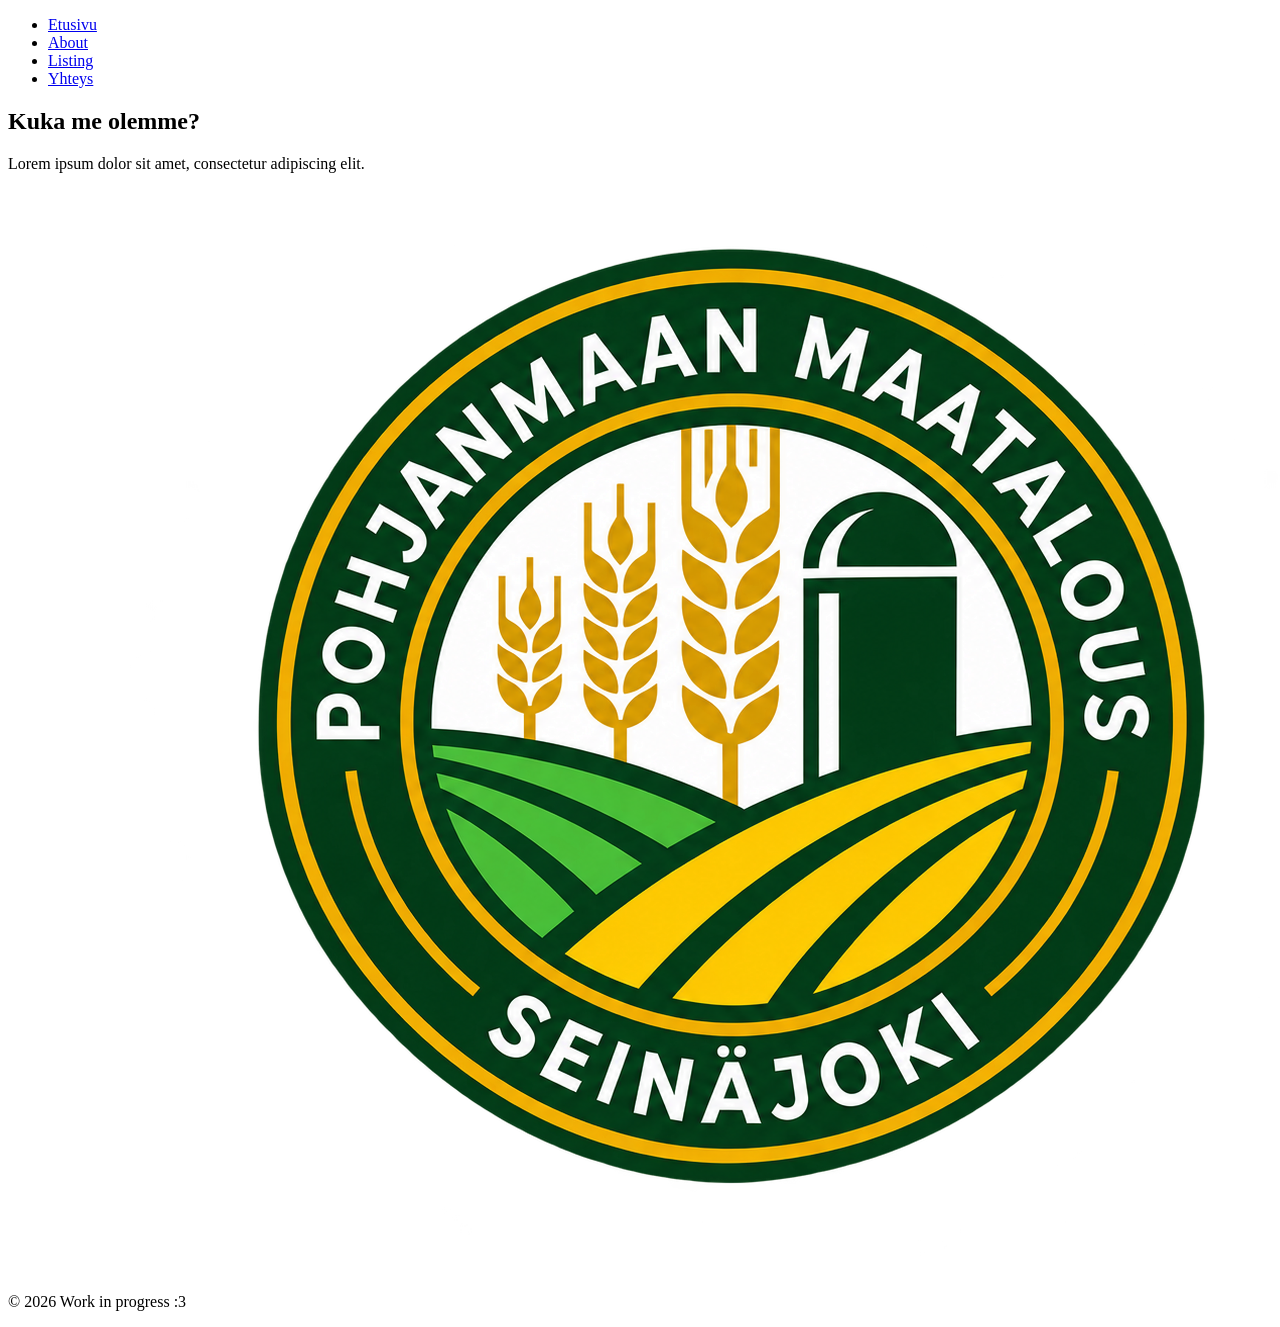
==== about.html @ 5886ab64 "Lisää E1 sivut, plan.md ja logo" ====
<!DOCTYPE html>
<html lang="fi">
<head>
    <meta charset="UTF-8">
    <meta name="viewport" content="width=device-width, initial-scale=1.0">
    <title>About</title>
</head>
<body>
        <nav>
        <ul>
            <li>  <a href="index.html"> Etusivu</a> </li>
            <li>  <a href="about.html"> About </a> </li>
            <li>  <a href="listing.html"> Listing </a> </li>
            <li>  <a href="contact.html"> Yhteys </a> </li>
        </ul>
    </nav>

    <main>
            <h2>Kuka me olemme?</h2>
            <p>Lorem ipsum dolor sit amet, consectetur adipiscing elit.</p>
            <img src="images/logo.png" alt="Yrityksen logo">
        </main>

        <footer>
            <p>&copy; 2026 Work in progress :3 </p>
        </footer>
</body>
</html>
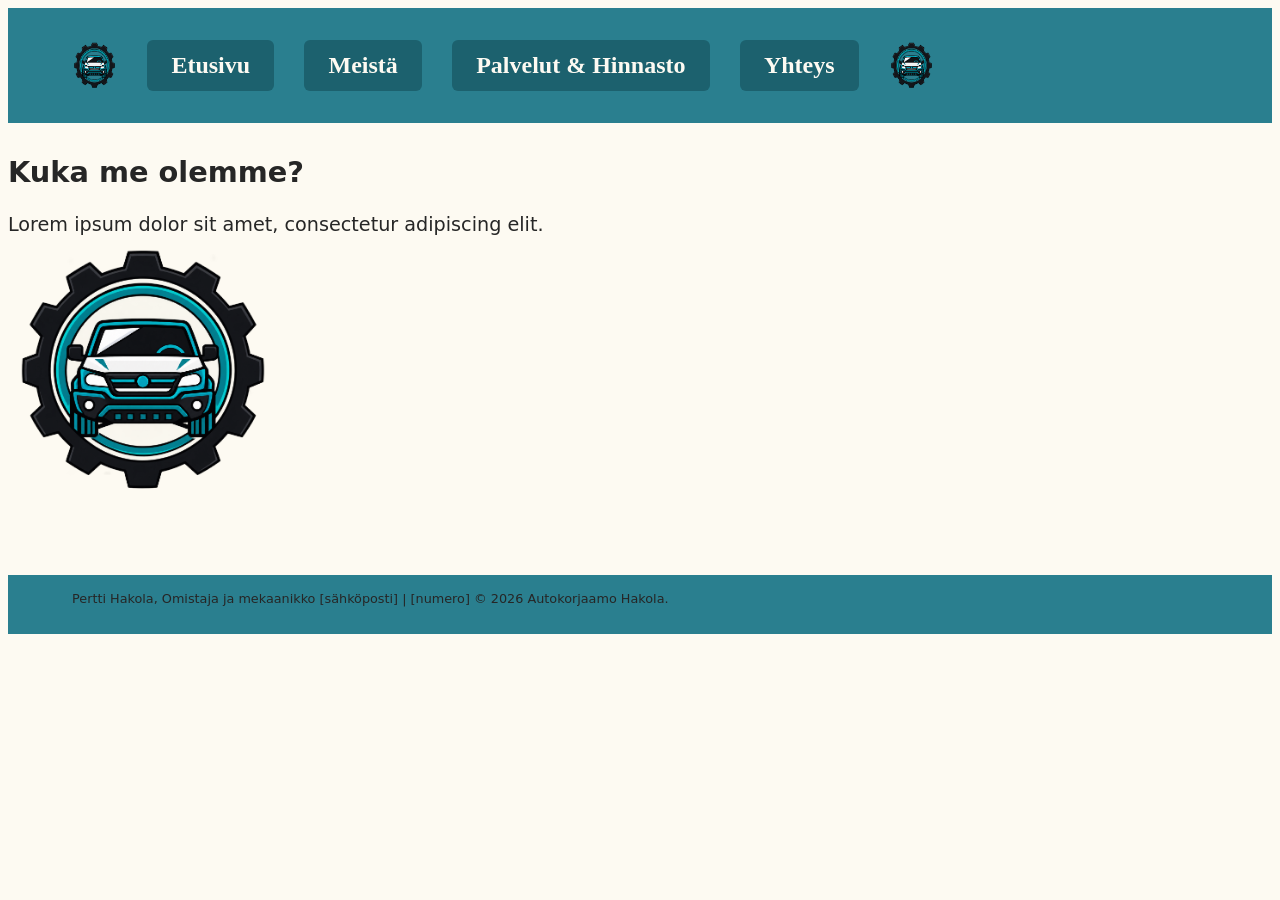
==== commit 485a4d6b: "Viime commit oli väärin, ja ja nyt olen lisännyt kaikki sivut. Jäljellä on enää sisällön työstäminen" ====
--- a/about.html
+++ b/about.html
@@ -3,17 +3,22 @@
 <head>
     <meta charset="UTF-8">
     <meta name="viewport" content="width=device-width, initial-scale=1.0">
+    <link rel="stylesheet" href="style.css">
     <title>About</title>
 </head>
 <body>
-        <nav>
+    <header>
+      <nav>
         <ul>
-            <li>  <a href="index.html"> Etusivu</a> </li>
-            <li>  <a href="about.html"> About </a> </li>
-            <li>  <a href="listing.html"> Listing </a> </li>
-            <li>  <a href="contact.html"> Yhteys </a> </li>
+          <img src="images/logo.png" alt="Yrityksen logo">
+          <li><a href="index.html">Etusivu</a></li>
+          <li><a href="about.html">Meistä</a></li>
+          <li><a href="listing.html">Palvelut & Hinnasto</a></li>
+          <li><a href="contact.html">Yhteys</a></li>
+          <img src="images/logo.png" alt="Yrityksen logo">
         </ul>
-    </nav>
+      </nav>
+    </header>
 
     <main>
             <h2>Kuka me olemme?</h2>
@@ -22,7 +27,12 @@
         </main>
 
         <footer>
-            <p>&copy; 2026 Work in progress :3 </p>
+            <p>
+                
+                Pertti Hakola, Omistaja ja mekaanikko
+                [sähköposti] | [numero]
+                &copy; 2026 Autokorjaamo Hakola.
+            </p>
         </footer>
 </body>
 </html>
--- a/style.css
+++ b/style.css
@@ -0,0 +1,72 @@
+:root {
+    --brand: #2a7f8f;
+    --bg: #fdfaf2;
+    --text: #262626;
+    --font-heading: Georgia, serif;
+    --font-text: system-ui, sans-serif;
+}
+
+body {
+  background-color: var(--bg); 
+  color: var(--text); 
+  font-family: var(--font-text);
+  img { max-width: 30vh; height: auto; }      
+}
+
+nav ul {
+  display: flex;
+  flex-wrap: wrap;
+  gap: 1.9rem;
+  list-style: none;
+  padding: 0; 
+  font-family: var(--font-heading)
+}
+
+header {
+    background-color: var(--brand);
+    min-height: 3vh; 
+    padding: 1rem 4rem;
+    img { max-width: 5vh; height: auto; } ;
+}
+
+nav a {
+    color: #fdfaf2;
+    text-decoration: none;
+    font-size: 1.5rem;
+
+    display: inline-block; 
+    padding: 0.75rem 1.5rem;
+
+    background-color: #1c616e;                         
+    text-decoration: none;
+    font-weight: 700;
+
+    border-radius: 6px;
+    transition: background-color 0.2s;
+}
+
+nav a:hover {
+  background-color: #184f5a;
+}
+
+p{
+    margin: 0rem 0rem 0rem 0rem;
+}
+
+main{
+    font-size: 1.2rem;
+    margin: 2rem 0rem 4rem 0rem;
+}
+
+
+
+footer {
+    background-color: var(--brand);
+    min-height: 3vh; 
+    padding: 1rem 4rem;
+    img { max-width: 2vh; height: auto; } ; 
+    color: var(--text); 
+    font-size: 0.8rem;
+    font-family: var(--font-text);
+    img { max-width: 30vh; height: auto; }
+}
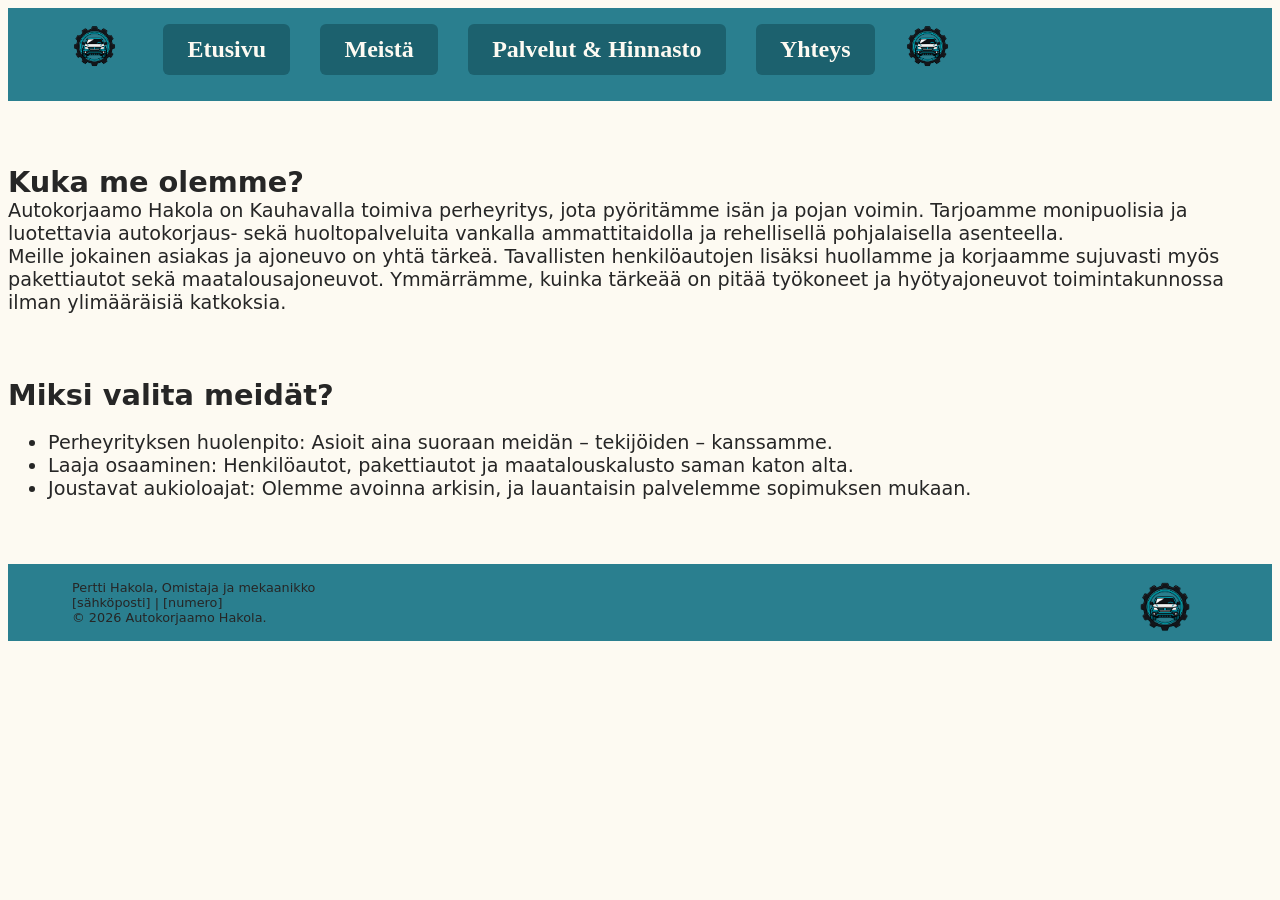
==== commit 0695cef6: "uusin tarkistettu versio" ====
--- a/about.html
+++ b/about.html
@@ -4,7 +4,7 @@
     <meta charset="UTF-8">
     <meta name="viewport" content="width=device-width, initial-scale=1.0">
     <link rel="stylesheet" href="style.css">
-    <title>About</title>
+    <title>Meistä</title>
 </head>
 <body>
     <header>
@@ -22,17 +22,22 @@
 
     <main>
             <h2>Kuka me olemme?</h2>
-            <p>Lorem ipsum dolor sit amet, consectetur adipiscing elit.</p>
-            <img src="images/logo.png" alt="Yrityksen logo">
-        </main>
+            <p>Autokorjaamo Hakola on Kauhavalla toimiva perheyritys, jota pyöritämme isän ja pojan voimin. Tarjoamme monipuolisia ja luotettavia autokorjaus- sekä huoltopalveluita vankalla ammattitaidolla ja rehellisellä pohjalaisella asenteella.</p>
+            <p>Meille jokainen asiakas ja ajoneuvo on yhtä tärkeä. Tavallisten henkilöautojen lisäksi huollamme ja korjaamme sujuvasti myös pakettiautot sekä maatalousajoneuvot. Ymmärrämme, kuinka tärkeää on pitää työkoneet ja hyötyajoneuvot toimintakunnossa ilman ylimääräisiä katkoksia.</p>
+            <h2> Miksi valita meidät?</h2>
+            <ul>
+                <li>Perheyrityksen huolenpito: Asioit aina suoraan meidän – tekijöiden – kanssamme.</li>
+                <li>Laaja osaaminen: Henkilöautot, pakettiautot ja maatalouskalusto saman katon alta.</li>
+                <li>Joustavat aukioloajat: Olemme avoinna arkisin, ja lauantaisin palvelemme sopimuksen mukaan.</li>
+            </ul>
+  </tbody>
+
+    </main>
 
         <footer>
-            <p>
-                
-                Pertti Hakola, Omistaja ja mekaanikko
-                [sähköposti] | [numero]
-                &copy; 2026 Autokorjaamo Hakola.
-            </p>
+            <div>Pertti Hakola, Omistaja ja mekaanikko <img src="images/logo.png" alt="Yrityksen logo"></div>
+            <div>[sähköposti] | [numero]  </div>
+            <div>&copy; 2026 Autokorjaamo Hakola.</div>
         </footer>
 </body>
 </html>
--- a/style.css
+++ b/style.css
@@ -15,27 +15,29 @@
 
 nav ul {
   display: flex;
-  flex-wrap: wrap;
-  gap: 1.9rem;
+  flex-wrap: column;
+  gap: 0.75rem;
   list-style: none;
-  padding: 0; 
+  padding: 0;
+  margin: 0; 
   font-family: var(--font-heading)
 }
 
 header {
     background-color: var(--brand);
     min-height: 3vh; 
-    padding: 1rem 4rem;
-    img { max-width: 5vh; height: auto; } ;
+    padding: 1rem;
+    img { max-width: 5vh; height: auto; }
 }
 
 nav a {
     color: #fdfaf2;
     text-decoration: none;
-    font-size: 1.5rem;
+    font-size: 1.1rem;
 
-    display: inline-block; 
+    display: block; 
     padding: 0.75rem 1.5rem;
+    text-align: center;
 
     background-color: #1c616e;                         
     text-decoration: none;
@@ -44,6 +46,45 @@
     border-radius: 6px;
     transition: background-color 0.2s;
 }
+
+form{
+  display: flex;
+  flex-wrap: column;
+  gap: 0.75rem;
+  padding: 0;
+  margin: 0; 
+  font-family: var(--font-text);
+  background-color: var(--brand);
+  color: var(--bg)
+
+}
+
+@media (min-width: 48rem) {
+header {
+    padding: 1rem 4rem; 
+  }
+
+nav ul {
+    flex-direction: row; 
+    flex-wrap: wrap;
+    gap: 1.9rem;
+  }
+
+nav a {
+    display: inline-block; 
+    font-size: 1.5rem; 
+    padding: 0.75rem 1.5rem;
+  }
+}
+
+form{
+  gap: 1.9rem;
+  list-style: none;
+  padding: 1rem 4rem; 
+  margin: 1rem 4rem; 
+
+}
+
 
 nav a:hover {
   background-color: #184f5a;
@@ -55,9 +96,22 @@
 
 main{
     font-size: 1.2rem;
-    margin: 2rem 0rem 4rem 0rem;
+    margin: 2rem 0rem 4rem 0rem; 
 }
 
+h2 {margin: 4rem 0rem 0rem 0rem;
+
+}
+    
+nav img {
+  img { max-width: 5vh; height: auto;} ;
+}
+
+img{
+    float: right;            
+    width: 12rem;           
+    margin: 0 1rem 1rem 0;
+}
 
 
 footer {
@@ -68,5 +122,23 @@
     color: var(--text); 
     font-size: 0.8rem;
     font-family: var(--font-text);
-    img { max-width: 30vh; height: auto; }
+    img { max-width: 6vh; height: auto; } ;
+}
+
+
+table{
+    background-color: var(--brand);
+    color: var(--bg);
+    margin: 20px 0;
+    border-collapse: collapse;
+}
+th, td {
+  padding: 12px 15px;
+  text-align: left;
+  border-bottom: 1px solid var(--bg);
+}
+
+th {
+    background-color: #1c616e;
+    color: var(--bg);
 }
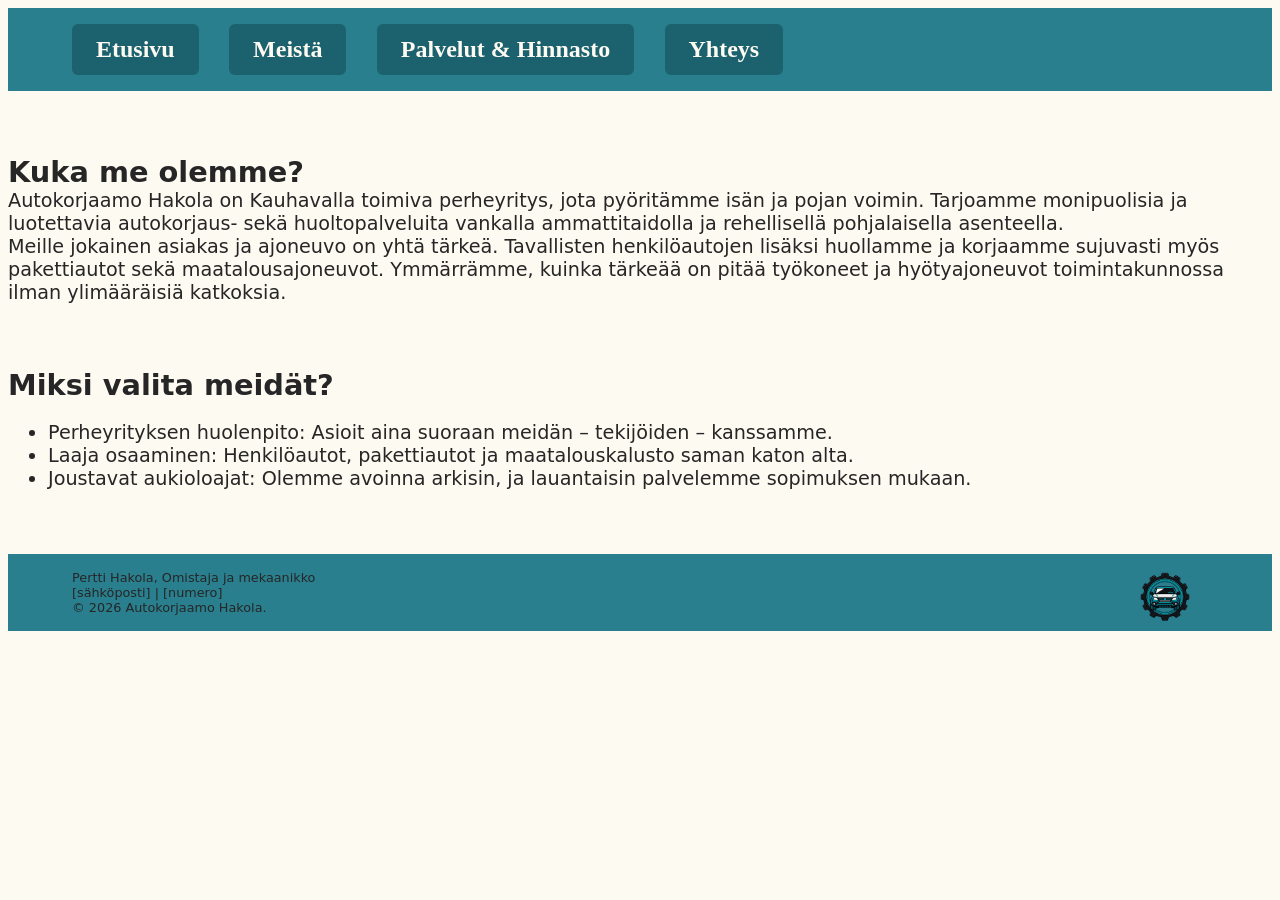
==== commit 1e236f5c: "Lähetyslomakkeen oikea näyttö." ====
--- a/about.html
+++ b/about.html
@@ -10,12 +10,12 @@
     <header>
       <nav>
         <ul>
-          <img src="images/logo.png" alt="Yrityksen logo">
+          
           <li><a href="index.html">Etusivu</a></li>
           <li><a href="about.html">Meistä</a></li>
           <li><a href="listing.html">Palvelut & Hinnasto</a></li>
           <li><a href="contact.html">Yhteys</a></li>
-          <img src="images/logo.png" alt="Yrityksen logo">
+          
         </ul>
       </nav>
     </header>
--- a/style.css
+++ b/style.css
@@ -13,30 +13,32 @@
   img { max-width: 30vh; height: auto; }      
 }
 
+header {
+    background-color: var(--brand);
+    max-width: 100%;
+    height: auto;
+    img { max-width: 5%; height: auto; }
+}
+
+
 nav ul {
   display: flex;
-  flex-wrap: column;
-  gap: 0.75rem;
+  flex-direction: column;
+  gap: 0.5rem;
   list-style: none;
   padding: 0;
   margin: 0; 
   font-family: var(--font-heading)
 }
 
-header {
-    background-color: var(--brand);
-    min-height: 3vh; 
-    padding: 1rem;
-    img { max-width: 5vh; height: auto; }
-}
 
 nav a {
     color: #fdfaf2;
     text-decoration: none;
-    font-size: 1.1rem;
+    font-size: 1rem;
 
     display: block; 
-    padding: 0.75rem 1.5rem;
+    padding: 0.6rem 0.8rem;
     text-align: center;
 
     background-color: #1c616e;                         
@@ -49,10 +51,13 @@
 
 form{
   display: flex;
-  flex-wrap: column;
+  flex-direction: column;
   gap: 0.75rem;
-  padding: 0;
-  margin: 0; 
+  width: 100%;
+  max-width: 100%;
+  box-sizing: border-box;
+  padding: 0rem;
+  margin: 0 auto; 
   font-family: var(--font-text);
   background-color: var(--brand);
   color: var(--bg)
@@ -80,8 +85,8 @@
 form{
   gap: 1.9rem;
   list-style: none;
-  padding: 1rem 4rem; 
-  margin: 1rem 4rem; 
+  padding: 0rem; 
+  margin: 0rem; 
 
 }
 
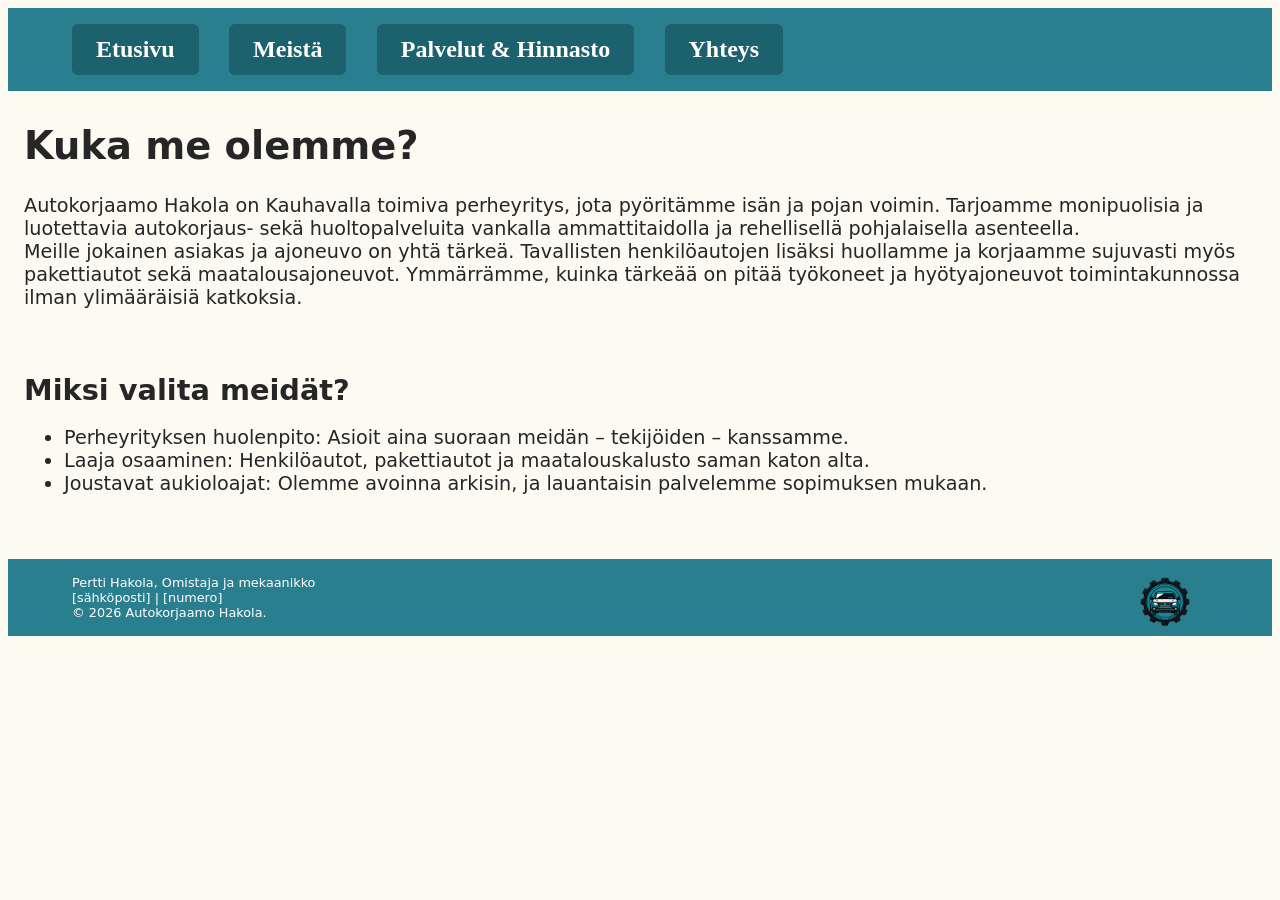
==== commit 8066d7ed: "mukautti tehtävän tehtävän E2 olosuhteisiin" ====
--- a/about.html
+++ b/about.html
@@ -21,7 +21,7 @@
     </header>
 
     <main>
-            <h2>Kuka me olemme?</h2>
+            <h1>Kuka me olemme?</h1>
             <p>Autokorjaamo Hakola on Kauhavalla toimiva perheyritys, jota pyöritämme isän ja pojan voimin. Tarjoamme monipuolisia ja luotettavia autokorjaus- sekä huoltopalveluita vankalla ammattitaidolla ja rehellisellä pohjalaisella asenteella.</p>
             <p>Meille jokainen asiakas ja ajoneuvo on yhtä tärkeä. Tavallisten henkilöautojen lisäksi huollamme ja korjaamme sujuvasti myös pakettiautot sekä maatalousajoneuvot. Ymmärrämme, kuinka tärkeää on pitää työkoneet ja hyötyajoneuvot toimintakunnossa ilman ylimääräisiä katkoksia.</p>
             <h2> Miksi valita meidät?</h2>
--- a/style.css
+++ b/style.css
@@ -1,10 +1,30 @@
 :root {
+    color-scheme: light dark;
     --brand: #2a7f8f;
+    --on-brand: #ffffff;
     --bg: #fdfaf2;
     --text: #262626;
+    --cont1: #1c616e;
+    --cont2 : #184f5a ;
     --font-heading: Georgia, serif;
     --font-text: system-ui, sans-serif;
+    --space-s: 0.5rem;
+    --space-m: 1rem;
+    --space-l: 2rem;
+    --space-xl: 4rem;
 }
+@media (prefers-color-scheme: dark) {
+  :root {
+    --brand: #195f70;
+    --on-brand: #ffffff;
+    --bg: #262626;
+    --text: #fdfaf2;
+    --cont1: #1e7586;
+    --cont2: #1c6675;
+  }
+}
+
+* { box-sizing: border-box; }
 
 body {
   background-color: var(--bg); 
@@ -15,6 +35,7 @@
 
 header {
     background-color: var(--brand);
+    color: var(--on-brand);
     max-width: 100%;
     height: auto;
     img { max-width: 5%; height: auto; }
@@ -24,7 +45,7 @@
 nav ul {
   display: flex;
   flex-direction: column;
-  gap: 0.5rem;
+  gap: var(--space-s);
   list-style: none;
   padding: 0;
   margin: 0; 
@@ -33,15 +54,15 @@
 
 
 nav a {
-    color: #fdfaf2;
+    color: var(--on-brand);
     text-decoration: none;
     font-size: 1rem;
 
     display: block; 
-    padding: 0.6rem 0.8rem;
+    padding: var(--space-s) var(--space-m);
     text-align: center;
 
-    background-color: #1c616e;                         
+    background-color: var(--cont1);                         
     text-decoration: none;
     font-weight: 700;
 
@@ -59,8 +80,8 @@
   padding: 0rem;
   margin: 0 auto; 
   font-family: var(--font-text);
-  background-color: var(--brand);
-  color: var(--bg)
+  background-color: var(--bg);
+  color: var(--text)
 
 }
 
@@ -80,19 +101,19 @@
     font-size: 1.5rem; 
     padding: 0.75rem 1.5rem;
   }
-}
+
 
 form{
   gap: 1.9rem;
   list-style: none;
-  padding: 0rem; 
-  margin: 0rem; 
+  padding: 5rem; 
+  margin: 3rem; 
 
 }
-
+}
 
 nav a:hover {
-  background-color: #184f5a;
+  background-color: var(--cont2);
 }
 
 p{
@@ -101,7 +122,8 @@
 
 main{
     font-size: 1.2rem;
-    margin: 2rem 0rem 4rem 0rem; 
+    margin: var(--space-l) 0 var(--space-xl) 0; 
+    padding-inline: var(--space-m) ;
 }
 
 h2 {margin: 4rem 0rem 0rem 0rem;
@@ -124,7 +146,7 @@
     min-height: 3vh; 
     padding: 1rem 4rem;
     img { max-width: 2vh; height: auto; } ; 
-    color: var(--text); 
+    color: var(--on-brand); 
     font-size: 0.8rem;
     font-family: var(--font-text);
     img { max-width: 6vh; height: auto; } ;
@@ -133,7 +155,7 @@
 
 table{
     background-color: var(--brand);
-    color: var(--bg);
+    color: var(--on-brand);
     margin: 20px 0;
     border-collapse: collapse;
 }
@@ -144,6 +166,14 @@
 }
 
 th {
-    background-color: #1c616e;
-    color: var(--bg);
+    background-color: var(--cont1);
+    color: var(--on-brand);
+}
+
+a:focus-visible,
+button:focus-visible,
+input:focus-visible,
+textarea:focus-visible {
+  outline: 3px solid var(--text);
+  outline-offset: 2px;
 }
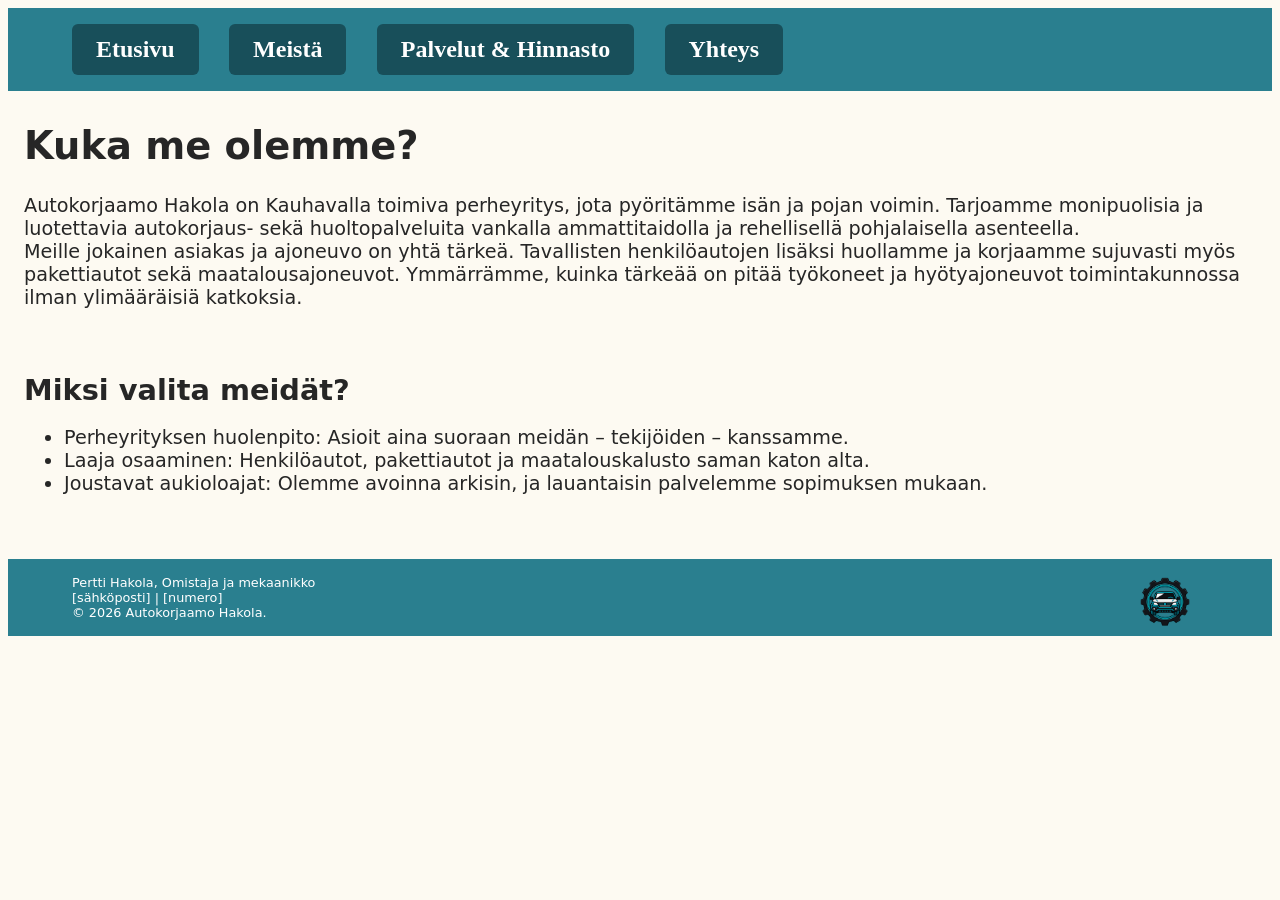
==== commit d7fde794: "Tein HTML-perusrakenteen tiedostoon listing.html ja aloitin myös app.js:n työstämisen, mutta valmist" ====
--- a/about.html
+++ b/about.html
@@ -30,8 +30,6 @@
                 <li>Laaja osaaminen: Henkilöautot, pakettiautot ja maatalouskalusto saman katon alta.</li>
                 <li>Joustavat aukioloajat: Olemme avoinna arkisin, ja lauantaisin palvelemme sopimuksen mukaan.</li>
             </ul>
-  </tbody>
-
     </main>
 
         <footer>
--- a/style.css
+++ b/style.css
@@ -24,7 +24,101 @@
   }
 }
 
+[hidden] {
+  display: none !important;
+}
+
 * { box-sizing: border-box; }
+
+
+
+button {
+  font: inherit;
+  min-height: 2.75rem;
+  padding: 0.5rem 1rem;
+  border: 2px solid var(--brand);
+  border-radius: 999px;
+  background: transparent;
+  color: var(--text);
+  cursor: pointer;
+  font-size: var(--space-m);
+}
+
+button:hover {
+  background: var(--cont2);
+}
+
+button[aria-pressed="true"],
+button.order {
+  background: var(--brand);
+  color: var(--on-brand);
+}
+
+button:disabled {
+  opacity: 0.6;
+  cursor: not-allowed;
+}
+
+.filters {
+  display: flex;
+  flex-wrap: wrap;
+  gap: 0.5rem;
+}
+
+#menu-status {
+  color: var(--muted);
+  min-height: 1.5em;
+}
+
+/* Menu cards */
+.cards {
+  display: grid;
+  grid-template-columns: repeat(auto-fill, minmax(min(16rem, 100%), 1fr));
+  gap: var(--space-m);
+  margin-bottom: var(--space-m);
+}
+
+.cards > article {
+  display: flex;
+  flex-direction: column;
+  gap: 0.5rem;
+  padding: var(--space-m);
+  background: var(--card);
+  border: 1px solid var(--space-m);
+  border-radius: var(--space-m);
+}
+  
+.cards h3,
+.cards p {
+  margin: 0;
+  font-size: var(--space-m);
+}
+
+.cards .price {
+  margin-top: auto;
+  font-weight: 700;
+}
+
+.cards .tags {
+  color: var(--muted);
+  font-size: 0.9rem;
+}
+
+.cards .count {
+  min-height: 1.5em;
+  color: var(--muted);
+}
+
+.cards > .highlight {
+  background: var(--cont2);
+}
+
+.cards > .special {
+  border: 2px dashed var(--brand);
+}
+
+
+
 
 body {
   background-color: var(--bg); 
@@ -62,7 +156,7 @@
     padding: var(--space-s) var(--space-m);
     text-align: center;
 
-    background-color: var(--cont1);                         
+    background-color: var(--cont2);                         
     text-decoration: none;
     font-weight: 700;
 
